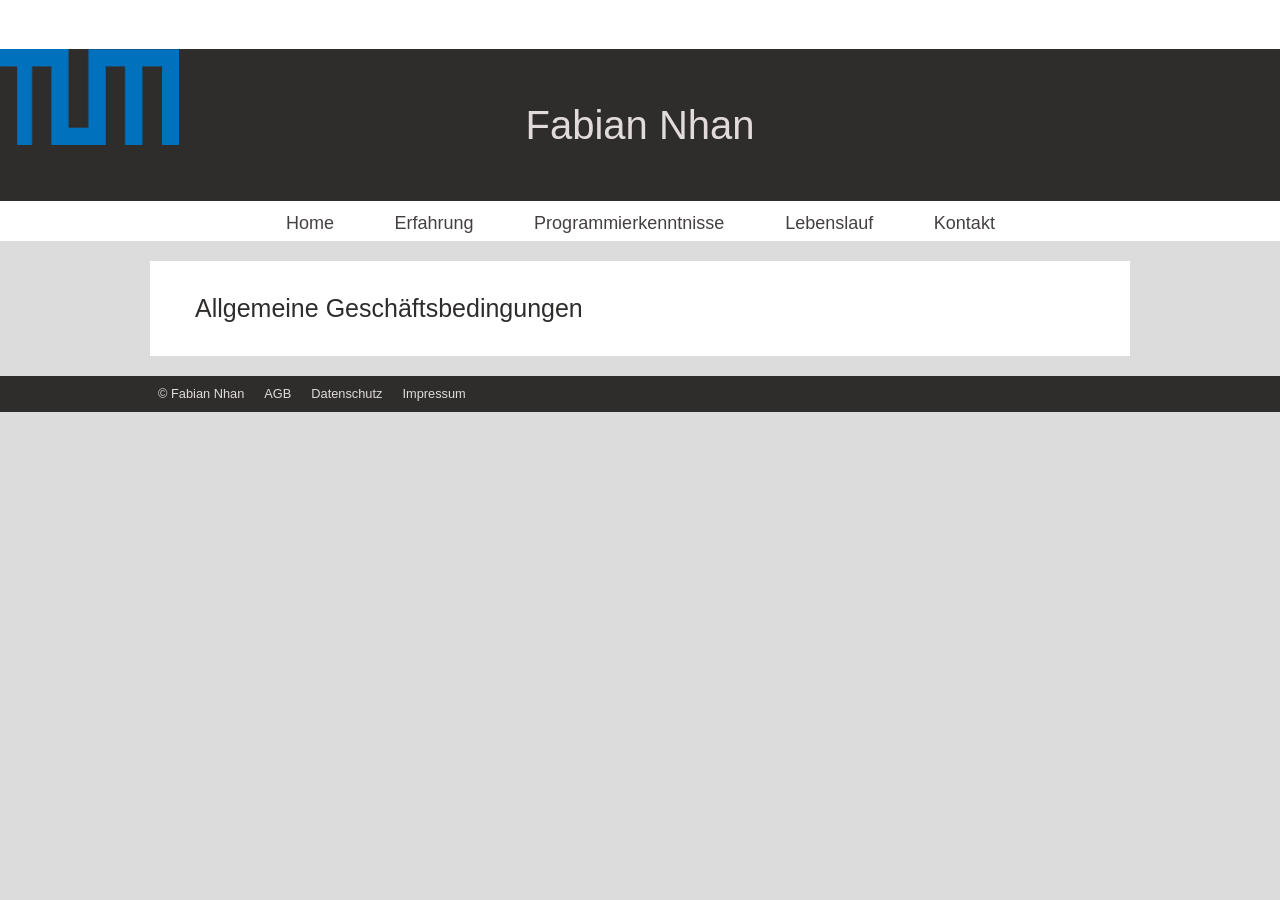
==== AGB.html @ a6715b1c "Added the website" ====
<!DOCTYPE html>
<html>
<head>
    <title>Mein CV</title>
    <script src="https://code.jquery.com/jquery-3.2.1.min.js"></script>
    <script type ="text/javascript">
            $(document).ready(function() {
                $('.menubutton').click(function() {
                    $('nav').slideToggle('slow');
                });
            });
        </script>
    <link rel="stylesheet" href="style.css" type="text/css" />
    <meta name="viewport" content="width=device-width, initial-scale=1.0, maximum-scale=1.0, user-scalable=no" charset="UTF-8">
    <link rel="apple-touch-icon" sizes="180x180" href="images/favicon/apple-touch-icon.png">
    <link rel="icon" type="image/png" sizes="32x32" href="images/favicon/favicon-32x32.png">
    <link rel="icon" type="image/png" sizes="16x16" href="images/favicon/favicon-16x16.png">
    <link rel="manifest" href="images/favicon/site.webmanifest">
    <link rel="mask-icon" href="images/favicon/safari-pinned-tab.svg" color="#5bbad5">
    <meta name="msapplication-TileColor" content="#da532c">
    <meta name="theme-color" content="#ffffff">
    <meta name="viewport" content="width=device-width, initial-scale=1.0">
</head>

<body>
<section id="menubar">
    <ul>
        <li><a class="menubutton" href="#menu"><img src="images/menu.png"/></a></li>
    </ul>
</section>
<header>
    <img class="TUM" style="max-width:14%;max-height:14%" src="images/TUM_logo.png" alt="TUM">
    <h1>Fabian Nhan</h1>
</header>
<nav class="nav">
    <ul>
        <li><a href="index.html">Home</a></li>
        <li><a href="Erfahrung.html">Erfahrung</a></li>
        <li><a href="#">Programmierkenntnisse</a>
            <ul>
                <li><a href="BlackJack.html">XML Blackjack</a></li>
                <li><a href="Fußgängersimulation.html">Fußgängersimulation</a></li>
                <li><a href="App_dev.html">App Entwicklung</a></li>
            </ul>
        </li>
        <li><a href="Lebenslauf.html">Lebenslauf</a></li>
        <li><a href="Kontakt.html">Kontakt</a></li>
    </ul>
</nav>


<section id="main">
    <article>
        <h2>Allgemeine Geschäftsbedingungen</h2>

    </article>
</section>

<footer>
    <ul>
        <li>&copy; Fabian Nhan</li>
        <li><a href="AGB.html">AGB</a></li>
        <li><a href="Datenschutz.html">Datenschutz</a></li>
        <li><a href="Impressum.html">Impressum</a></li>
    </ul>
</footer>
</body>
</html>
---- style.css ----
body {
    background:#DCDCDC;
    font-size:100%;
    margin:0em;
    padding:0em;
}
h1 {
    font-size:2.5em;
    line-height:3.8em;
    font-family:Helvetica;
    font-weight:100;
    color:#E2DBDB;
    margin:0em;
}

h2 {
    font-size:1.563em;
    line-height:1.8em;
    font-family:Helvetica;
    font-weight:100;
    color:#2F2D2C;
    margin:0em;
    padding:1.25em;
    text-align:left;
}

p {
    line-height:1.25em;
    font-family:Helvetica;
    font-weight:100;
    color:#2F2D2C;
    margin:0em;
    padding:1.25em;
    text-align:justify;
}

ul {
    margin:0px;
    padding:0px;
}

li {
    list-style:square;
    font-family:Helvetica;
    font-weight:100;
    color:#2F2D2C;
    line-height:1.25em;
    margin:0.313em 0em 0.313em 0em;
    padding:0.5em;
    text-align:justify;
}

img {
    width:90%;
    height:auto;
    max-width:100%;
}

a {
    text-decoration: none;
}

/* On Top Bar */
#menubar {
    display:block;
    background:#FFFFFF;
}

#menubar ul {
    display:block;
    width:2em;
    padding:0.9em;
}

#menubar ul li {
    display:inline;
}

#menubar ul li a.menubutton {
    display:none;
}

/* Header */

header {
    background:#2F2C2C;
}

header h1 {
    text-align:center;
}

header .TUM{
    float:left;
    position:absolute;
}


/* Navigation */
nav {
    display:block;
    height:2.5em;
    background:#FFFFFF;
    text-align:center;
}

nav ul {
    display:block;
}

nav ul li {
    display:inline;
    position:relative;
    margin:0em 0.188em 0em 0.188em;
}

nav ul li a {
    color:#454040;
    font-size:1.125em;
    line-height:2.5em;
    padding:0.563em 0.938em 0.375em 0.983em;
    transition:background 0.2s;
    -webkit-transition:background 0.2s;
}

nav ul li a:hover, nav ul li a:active {
    background:#DBD9D8;
    border-bottom: 0.188em solid #E7590B;
}

nav ul li a.active {
    border-bottom: 0.188em solid #E7590B;
}

/* Dropdown menu */

nav ul li ul {
    display: block;
    top:100%;
    right:0;
    position: absolute;
    background-color: #FFFFFF;
}

nav ul li ul li {
    display: none;
}

nav ul li:hover ul li, nav ul li:active ul li {
    display: block;
}



/* Content Area */
#main {
    display:block;
    width:96%;
    max-width:980px;
    margin:1.25em auto;
    padding:0em;
}

#main article {
    display:inline-block;
    width:100%;
    background:#FFFFFF;
    vertical-align:top;
    margin:0em;
    padding:0em;
    text-align:center;
}

#main article img {
    max-width:560px;
    box-shadow:0px 0px 10px -5px #4C4948;
    border-radius:5px;
}

#main aside {
    display:inline-block;
    width:30.6%;
    margin-left:3%;
    padding:0em;
    vertical-align:top;
}

#main aside section {
    margin-bottom:1.563em;
    background:#FFFFFF;
    border-bottom:0.188em solid #E7590B;
}

#main article h2 {
    padding:1em 1.8em 1em 1.8em;
}

#main article h3 {
    display:inline-block;
}

#main article ul li {
    text-align:center;
    display:block;
}

#main aside section ul {
    padding:0em 1.875em 1.25em 2.5em;
}

#main article iframe {
    width:100%;
    height:auto;
}

/* Footer */
footer {
    display:block;
    background:#2F2C2C;
    text-align:center;
}

footer ul {
    display:block;
    width:100%;
    max-width:980px;
    text-align:left;
    margin:0px auto;
}

footer ul li {
    display:inline;
    font-size:0.8em;
    line-height:2.8em;
    color:#E2DBDB;
    padding:0em 0.625em 0em 0.625em;
}

footer ul li a {
    color:#E2DBDB;
}

/* Mobile Style */
@media screen and (max-width:800px) {
    body {
        font-size:90%;
    }
}

@media screen and (max-width:600px) {
    #main aside, #main article {
        width:100%;
        display:block;
        margin:0.625em 0em 0.625em 0em;
    }
}

@media screen and (min-width:550px) {
    nav.nav {
        display:block !important;
    }
}

@media screen and (max-width:550px) {
    body {
        font-size:86%;
    }

    #menubar ul li a.menubutton {
        display:block;
    }

    nav {
        display:none;
        height:auto;
    }
    nav ul li {
        display:block;
        margin:0.3em 0em 0.3em 0em;
    }

    nav ul li:hover ul li, nav ul li:active ul li {
        display: inline;
        position: relative;
        z-index:1;
    }
}
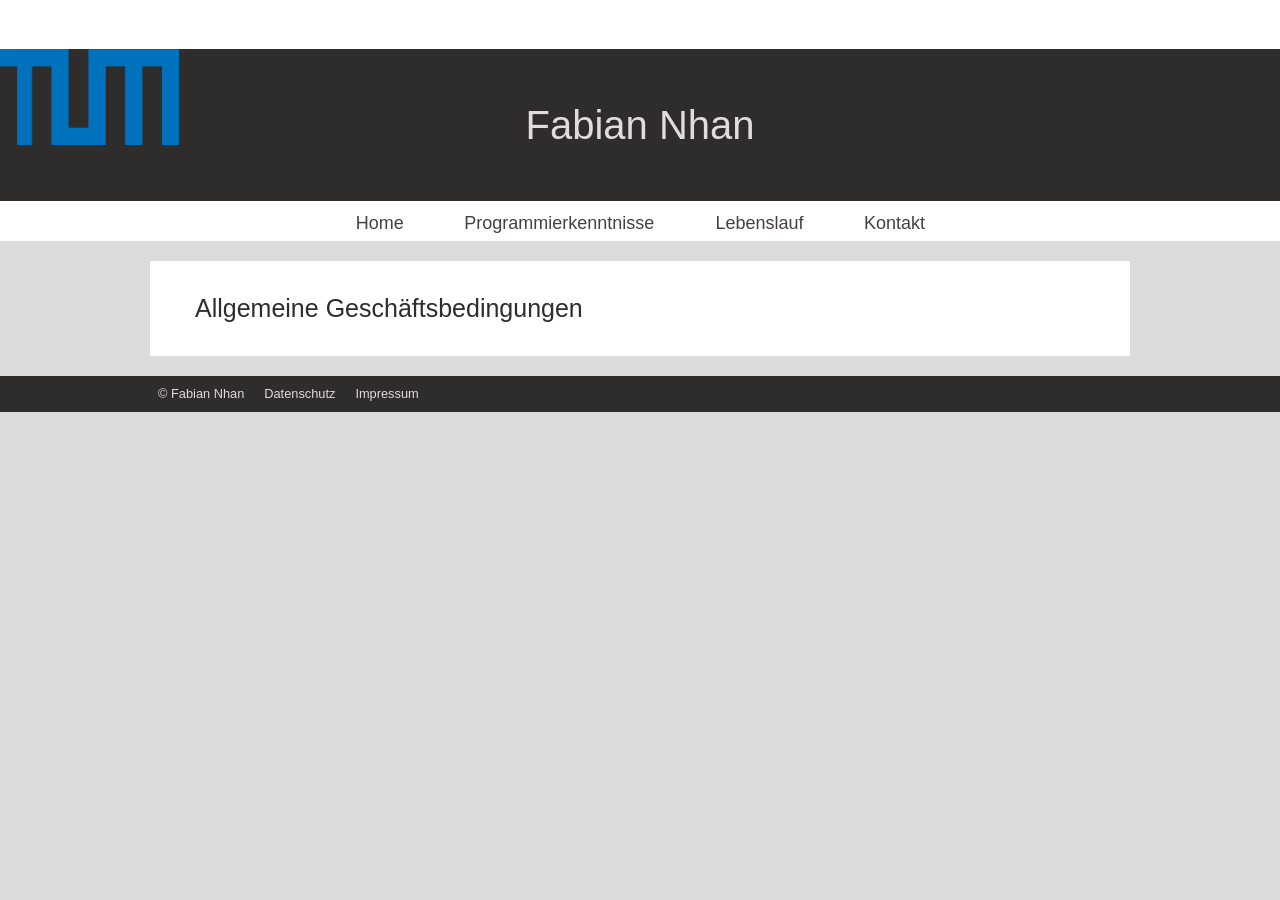
==== commit 7ccf9632: "Added content to readme and first draft" ====
--- a/AGB.html
+++ b/AGB.html
@@ -35,7 +35,6 @@
 <nav class="nav">
     <ul>
         <li><a href="index.html">Home</a></li>
-        <li><a href="Erfahrung.html">Erfahrung</a></li>
         <li><a href="#">Programmierkenntnisse</a>
             <ul>
                 <li><a href="BlackJack.html">XML Blackjack</a></li>
@@ -59,7 +58,6 @@
 <footer>
     <ul>
         <li>&copy; Fabian Nhan</li>
-        <li><a href="AGB.html">AGB</a></li>
         <li><a href="Datenschutz.html">Datenschutz</a></li>
         <li><a href="Impressum.html">Impressum</a></li>
     </ul>
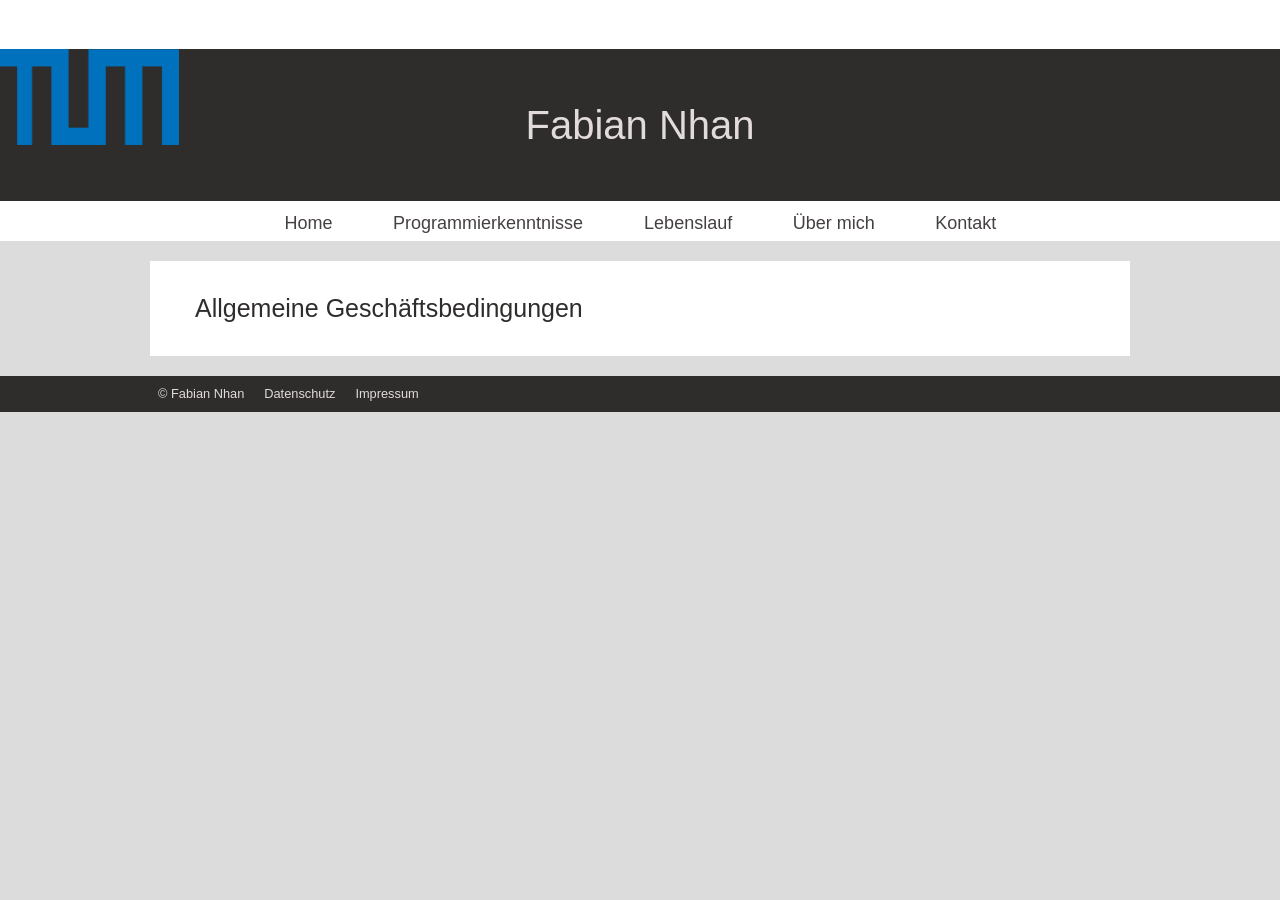
==== commit baa78343: "Updated CV Section, added pics" ====
--- a/AGB.html
+++ b/AGB.html
@@ -43,6 +43,7 @@
             </ul>
         </li>
         <li><a href="Lebenslauf.html">Lebenslauf</a></li>
+        <li><a href="Über_mich.html">Über mich</a></li>
         <li><a href="Kontakt.html">Kontakt</a></li>
     </ul>
 </nav>
